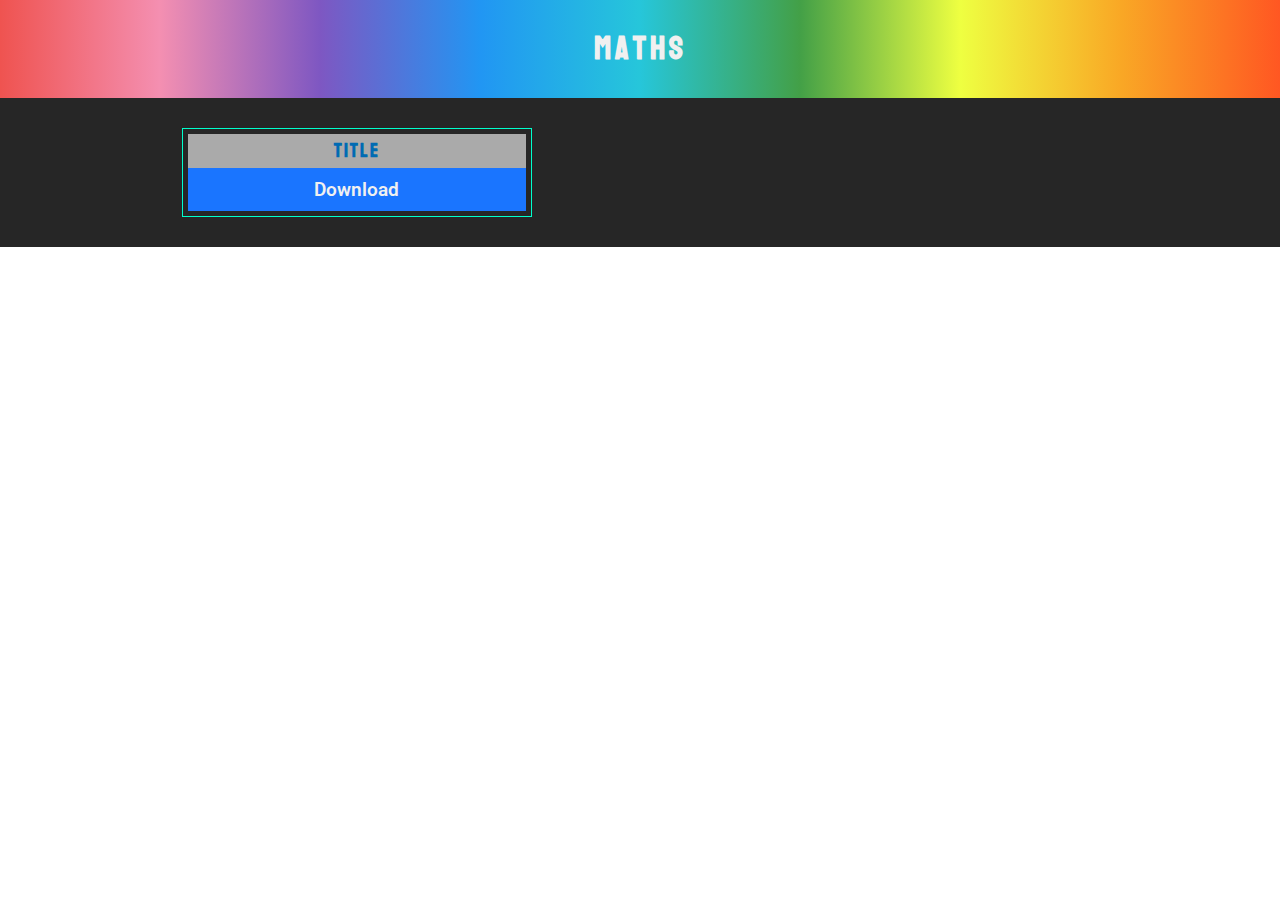
==== Subjects/biology.html @ 01bc277c "added" ====
<!DOCTYPE html>
<html lang="en">
<head>
    <meta charset="UTF-8">
    <meta http-equiv="X-UA-Compatible" content="IE=edge">
    <meta name="viewport" content="width=device-width, initial-scale=1.0">
    <title>Maths</title>
    <link rel="stylesheet" href="../iitprep.css">
</head>
<body>
    <header>
        <h1>Maths</h1>
    </header>
    <div class="container">
        <div class="columns">
            <div class="card simple-box">
                <h3>Title</h3>
                <a href="../Files/" class="btn" download>Download</a>
            </div>
        </div>
    </div>
</body>
</html>
---- iitprep.css ----
@import url('https://fonts.googleapis.com/css2?family=Koulen&family=Roboto:ital,wght@1,300&display=swap');
/* Icons */
@import url("https://cdn.jsdelivr.net/npm/bootstrap-icons@1.9.0/font/bootstrap-icons.css");
*{
    margin: 0;
    padding: 0;
    box-sizing: border-box;
}
header {
    position: sticky;
    top: 0;
    padding: 20px;
    text-align: center;
    font-family: 'Koulen', cursive;
    background: linear-gradient(to right, #ef5350, #f48fb1, #7e57c2, #2196f3, #26c6da, #43a047, #eeff41, #f9a825, #ff5722);
    color: #f0f0f0;
}
header h1 {
    letter-spacing: 4px;
    z-index: 100;
}
.container {
    background-color: #262626;
    color: #2196f3;
    width: 100%;
    height: 100%;
    display: flex;
    flex-direction: column;
    padding: 30px 40px;
}
.container .card a{
    font-family: 'Roboto', sans-serif;
    text-decoration: none;
    color: #f0f0f0;
    background-color: #1a75ff;
    padding: 10px 20px;
    text-align: center;
    font-weight: 600;
    font-size: larger;
}
.container .card h3 {
    font-family: 'Koulen', cursive;
    letter-spacing: 2px;
    color: #006bb3;
    background-color: #cccc;
}
.columns {
    display: grid;
    grid-template-columns: auto auto auto;
    justify-content: space-around;
}
.card {
    display: block;
    display: flex;
    flex-direction: column;
    border: 1px solid #00ffcc;
    width: 350px;
    height: 330px;
    text-align: center;
    justify-content: end;
    padding: 5px;
}
.card.simple-box {
    height: auto;
}
.card.maths {
    background-image: url("./Images/maths.jpeg");
    background-repeat: no-repeat;
    background-size: 100% 90%;
}
.card.physics {
    background-image: url("./Images/physics.jpg");
    background-repeat: no-repeat;
    background-size: 100% 95%;
}
.card.chemistry {
    background-image: url("./Images/chemistry.jpeg");
    background-repeat: no-repeat;
    background-size: 100% 90%;
}
.card.biology {
    background-image: url("./Images/biology.jpeg");
    background-repeat: no-repeat;
    background-size: 100% 90%;
}
@media screen and (max-width: 600px) {
    header {
        padding: 20px 10px;
    }
    .container {
        padding: 20px;
    }
    .columns {
        grid-template-columns: auto;
        row-gap: 50px;
    }
}
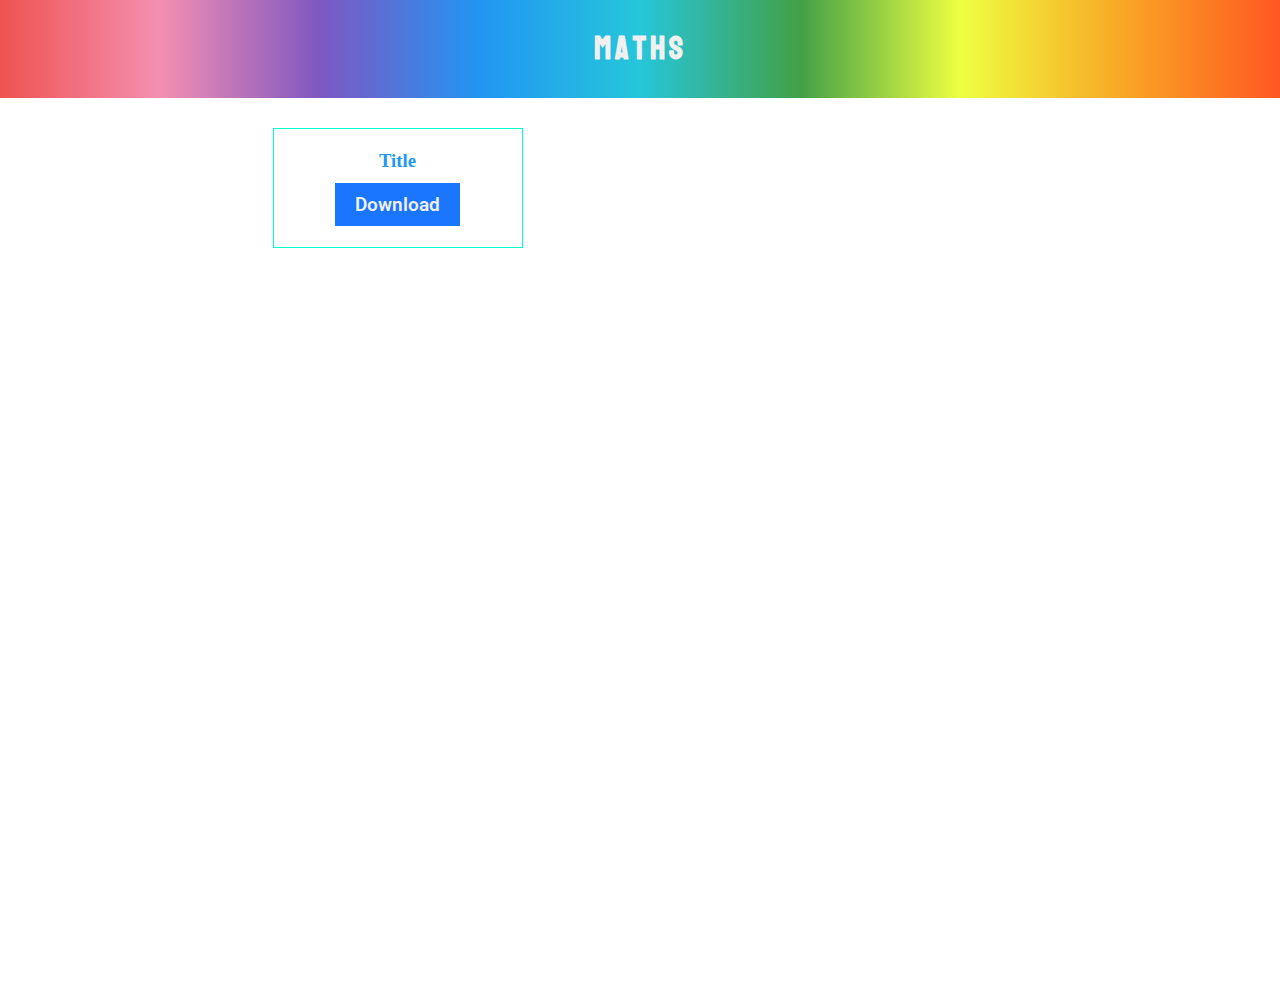
==== commit 771fffd3: "grid" ====
--- a/Subjects/biology.html
+++ b/Subjects/biology.html
@@ -12,7 +12,7 @@
         <h1>Maths</h1>
     </header>
     <div class="container">
-        <div class="columns">
+        <div class="columns-grid">
             <div class="card simple-box">
                 <h3>Title</h3>
                 <a href="../Files/" class="btn" download>Download</a>
--- a/iitprep.css
+++ b/iitprep.css
@@ -19,11 +19,13 @@
     letter-spacing: 4px;
     z-index: 100;
 }
+.bg-black {
+    background-color: #262626;
+}
 .container {
-    background-color: #262626;
     color: #2196f3;
     width: 100%;
-    height: 100%;
+    height: 100vh;
     display: flex;
     flex-direction: column;
     padding: 30px 40px;
@@ -37,32 +39,44 @@
     text-align: center;
     font-weight: 600;
     font-size: larger;
+    display: block;
 }
-.container .card h3 {
+.container.bg-black .card h3 {
     font-family: 'Koulen', cursive;
     letter-spacing: 2px;
     color: #006bb3;
     background-color: #cccc;
 }
 .columns {
+    display: flex;
+    justify-content: space-evenly;
+    align-items: center;
+    flex-flow: row;
+    flex-wrap: wrap;
+    flex-basis: auto;
+}
+.columns-grid {
     display: grid;
-    grid-template-columns: auto auto auto;
-    justify-content: space-around;
+    grid-template-columns: auto auto;
+    column-gap: 20px;
+    row-gap: 20px;
+    justify-items: center;
 }
 .card {
     display: block;
     display: flex;
     flex-direction: column;
     border: 1px solid #00ffcc;
-    width: 350px;
-    height: 330px;
+    width: 250px;
+    height: 120px;
     text-align: center;
-    justify-content: end;
-    padding: 5px;
+    justify-content: space-evenly;
+    align-items: center;
+    padding: 10px;
 }
-.card.simple-box {
+/* .card.simple-box {
     height: auto;
-}
+} */
 .card.maths {
     background-image: url("./Images/maths.jpeg");
     background-repeat: no-repeat;
@@ -89,9 +103,19 @@
     }
     .container {
         padding: 20px;
+        height: 100vh;
+        width: 100%;
     }
-    .columns {
+    .columns-grid {
+        display: grid;
         grid-template-columns: auto;
         row-gap: 50px;
+        justify-content: center;
+        align-items: center;
     }
-}+    .card {
+        width: 200px;
+        height: 130px;
+        background-color: #201022;
+    }
+}
